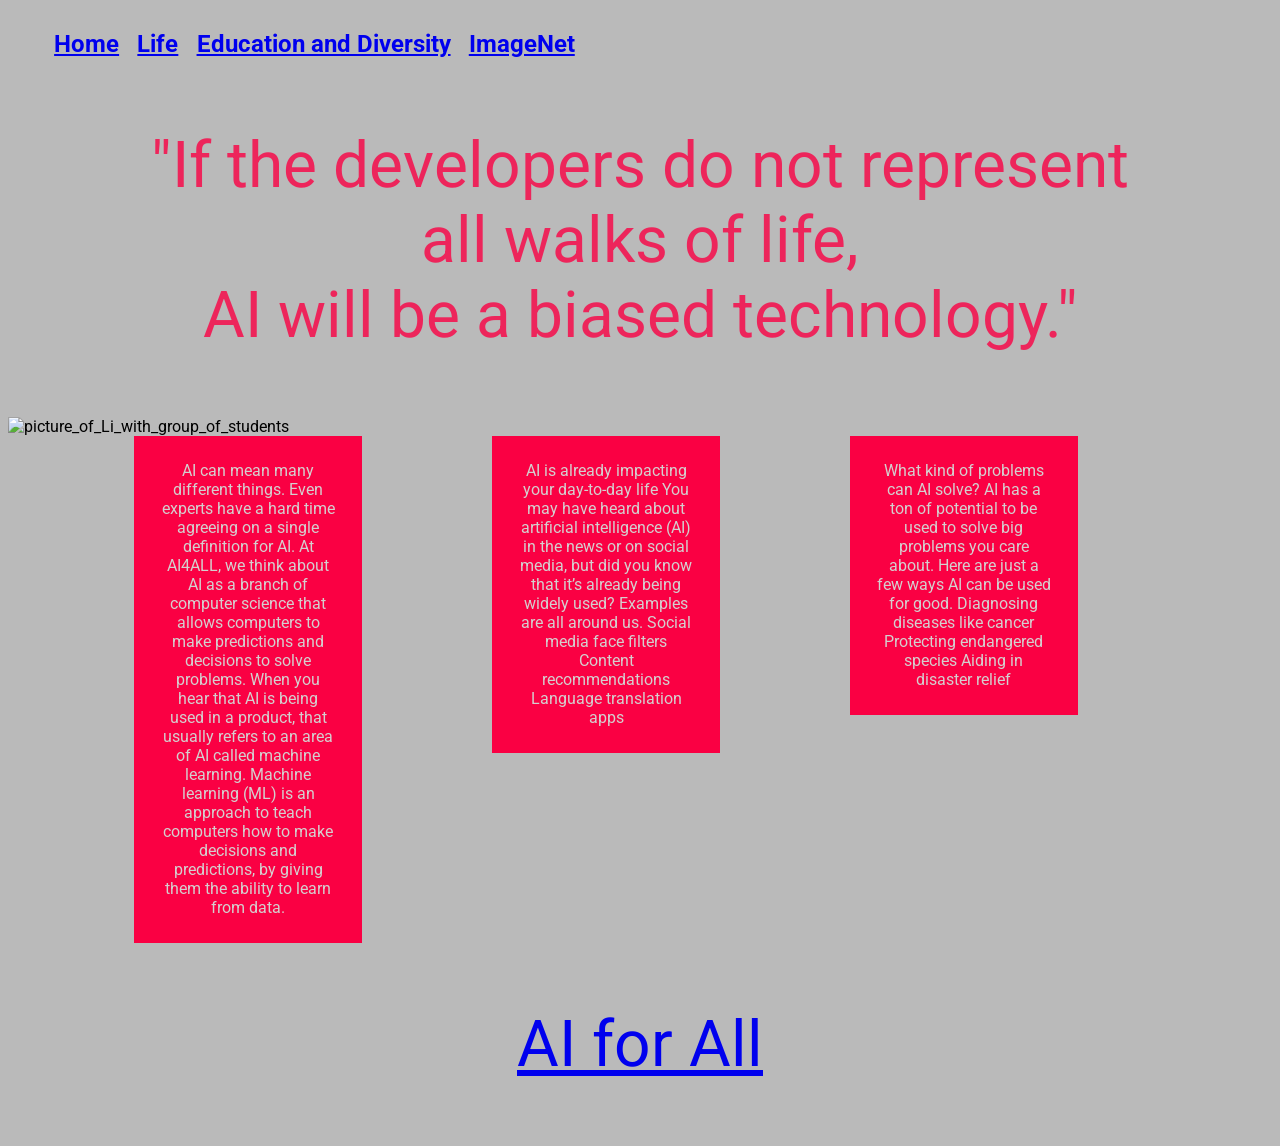
==== Final_Project/education_diversity.html @ 6d3c02b4 "Final project commit" ====
<!DOCTYPE html>
<html lang="en">
<head>
	<title>Ai Research</title>
	<link rel="stylesheet" type="text/css" href="style.css">
	<link rel="preconnect" href="https://fonts.googleapis.com">
<link rel="preconnect" href="https://fonts.gstatic.com" crossorigin>
<link href="https://fonts.googleapis.com/css2?family=Roboto:wght@900&display=swap" rel="stylesheet">
<link rel="preconnect" href="https://fonts.googleapis.com">
<link rel="preconnect" href="https://fonts.gstatic.com" crossorigin>
<link href="https://fonts.googleapis.com/css2?family=Roboto:wght@300&display=swap" rel="stylesheet">
<body>
	<section>
	<header>
		<h2>
		<nav>
			<ul>
				<li><a href="index.html">Home</a></li>
				<li><a href="life.html">Life</a></li>
				<li><a href="education_diversity.html">Education and Diversity</a></li>
				<li><a href="imagenet.html">ImageNet</a></li>
			</ul>
		</nav>
		</h2>
	</header>
    </section>
    <h3>"If the developers do not represent <br> 
    	all walks of life, <br>AI will be a biased technology."</h3>
    <img src="https://blog.nationalgeographic.org/wp-content/uploads/2019/08/MontgomeryFeiFeiLi-HighRes-014-720x480.jpg" alt="picture_of_Li_with_group_of_students" class="responsive">
<section class="textbox">    
<div>AI can mean many different things. Even experts have a hard time agreeing on a single definition for AI. At AI4ALL, we think about AI as a branch of computer science that allows computers to make predictions and decisions to solve problems. When you hear that AI is being used in a product, that usually refers to an area of AI called machine learning. Machine learning (ML) is an approach to teach computers how to make decisions and predictions, by giving them the ability to learn from data.
    </div>	
<div>AI is already impacting your day-to-day life
You may have heard about artificial intelligence (AI) in the news or on social media, but did you know that it’s already being widely used? Examples are all around us.

Social media face filters
Content recommendations
Language translation apps</div>

<div>What kind of problems can AI solve?
AI has a ton of potential to be used to solve big problems you care about. Here are just a few ways AI can be used for good.

Diagnosing diseases like cancer
Protecting endangered species
Aiding in disaster relief</div>
</section>

<section>
	<h3><a href="https://ai-4-all.org/"> AI for All</a></h3>
</section>




</body>
</html>
---- Final_Project/style.css ----
body {
  background-color: rgb(186, 186, 186);
  font-family: 'Roboto', sans-serif;
}
header{
	cursor: pointer;
  color: white
}
h2 {
	font-weight: bold;
}
h3 {
  font-weight: normal;
  border: 0%;
	font-family: 'Roboto', sans-serif; 
	text-align: center;
	font-size: 400%;
	color: rgba(250, 0, 67,0.8);
}
li {
	list-style: none;
	display: inline-block;
	text-align: left;
	font-family: 'Roboto', sans-serif;
	padding: 0.5%;
}

.responsive {
	width: 100%;
	height: auto;
	position: relative;
}
.section2 {
	font-family: 'Roboto', sans-serif;
	text-align: center;
	font-size: 500%;
	color: rgba(250, 0, 67,0.8);
}
.textbox div {
	width: 18%;
  height: 18%;
  margin-left: 10%;
  padding: 2%;
  border: 1% solid rgba(250, 0, 67);
	background-color: rgba(250, 0, 67);
	color: rgba(212, 207, 207);
	font-family: 'Roboto', sans-serif;
	display: inline-flex;
	text-align: center;
}

.video {
      display: flex;
    justify-content: center;
}
* {
  box-sizing: border-box;
}



.timeline {
  position: relative;
  max-width: 1200px;
  margin: 0 auto;
}

/* The actual timeline (the vertical ruler) */
.timeline::after {
  content: '';
  position: absolute;
  width: 6px;
  background-color: white;
  top: 0;
  bottom: 0;
  left: 50%;
  margin-left: -3px;
}

/* Container around content */
.container {
  padding: 10px 40px;
  position: relative;
  background-color: inherit;
  width: 50%;
}

/* The circles on the timeline */
.container::after {
  content: '';
  position: absolute;
  width: 25px;
  height: 25px;
  right: -17px;
  background-color: white;
  border: 4px solid rgba(250, 0, 67,0.8);
  top: 15px;
  border-radius: 50%;
  z-index: 1;
}

.left {
  left: 0;
}

.right {
  left: 50%;
}

/* Add arrows to the left container (pointing right) */
.left::before {
  content: " ";
  height: 0;
  position: absolute;
  top: 22px;
  width: 0;
  z-index: 1;
  right: 30px;
  border: medium solid white;
  border-width: 10px 0 10px 10px;
  border-color: transparent transparent transparent white;
}

/* Add arrows to the right container (pointing left) */
.right::before {
  content: " ";
  height: 0;
  position: absolute;
  top: 22px;
  width: 0;
  z-index: 1;
  left: 30px;
  border: medium solid white;
  border-width: 10px 10px 10px 0;
  border-color: transparent white transparent transparent;
}

/* Fix the circle for containers on the right side */
.right::after {
  left: -16px;
}

/* The actual content */
.content {
  padding: 20px 30px;
  background-color: white;
  position: relative;
  border-radius: 6px;
}

/* Media queries - Responsive timeline on screens less than 600px wide */
@media screen and (max-width: 600px) {
/* Place the timelime to the left */
  .timeline::after {
    left: 31px;
  }

/* Full-width containers */
  .container {
    width: 100%;
    padding-left: 70px;
    padding-right: 25px;
  }

/* Make sure that all arrows are pointing leftwards */
  .container::before {
    left: 60px;
    border: medium solid white;
    border-width: 10px 10px 10px 0;
    border-color: transparent white transparent transparent;
  }

/* Make sure all circles are at the same spot */
  .left::after, .right::after {
    left: 15px;
  }

/* Make all right containers behave like the left ones */
  .right {
    left: 0%;
  }
  .timeline::after {
  content: '';
  position: absolute;
  width: 6px;
  background-color: white;
  top: 0;
  bottom: 0;
  left: 50%;
  margin-left: -3px;
}

/* Container around content */
.container {
  padding: 10px 40px;
  position: relative;
  background-color: inherit;
  width: 50%;
}

/* The circles on the timeline */
.container::after {
  content: '';
  position: absolute;
  width: 25px;
  height: 25px;
  right: -17px;
  background-color: white;
  border: 4px solid rgba(250, 0, 67,0.8);
  top: 15px;
  border-radius: 50%;
  z-index: 1;
}

.left {
  left: 0;
}

.right {
  left: 50%;
}

/* Add arrows to the left container (pointing right) */
.left::before {
  content: " ";
  height: 0;
  position: absolute;
  top: 22px;
  width: 0;
  z-index: 1;
  right: 30px;
  border: medium solid white;
  border-width: 10px 0 10px 10px;
  border-color: transparent transparent transparent white;
}

/* Add arrows to the right container (pointing left) */
.right::before {
  content: " ";
  height: 0;
  position: absolute;
  top: 22px;
  width: 0;
  z-index: 1;
  left: 30px;
  border: medium solid white;
  border-width: 10px 10px 10px 0;
  border-color: transparent white transparent transparent;
}

/* Fix the circle for containers on the right side */
.right::after {
  left: -16px;
}

/* The actual content */
.content {
  padding: 20px 30px;
  background-color: white;
  position: relative;
  border-radius: 6px;
}

/* Media queries - Responsive timeline on screens less than 600px wide */
@media screen and (max-width: 600px) {
/* Place the timelime to the left */
  .timeline::after {
    left: 31px;
  }

/* Full-width containers */
  .container {
    width: 100%;
    padding-left: 70px;
    padding-right: 25px;
  }

/* Make sure that all arrows are pointing leftwards */
  .container::before {
    left: 60px;
    border: medium solid white;
    border-width: 10px 10px 10px 0;
    border-color: transparent white transparent transparent;
  }

/* Make sure all circles are at the same spot */
  .left::after, .right::after {
    left: 15px;
  }

/* Make all right containers behave like the left ones */
  .right {
    left: 0%;
  }
}
/* The actual timeline (the vertical ruler) */
.timeline::after {
  content: '';
  position: absolute;
  width: 6px;
  background-color: white;
  top: 0;
  bottom: 0;
  left: 50%;
  margin-left: -3px;
}

/* Container around content */
.container {
  padding: 10px 40px;
  position: relative;
  background-color: inherit;
  width: 50%;
}

/* The circles on the timeline */
.container::after {
  content: '';
  position: absolute;
  width: 25px;
  height: 25px;
  right: -17px;
  background-color: white;
  border: 4px solid #FF9F55;
  top: 15px;
  border-radius: 50%;
  z-index: 1;
}

/* Place the container to the left */
.left {
  left: 0;
}

/* Place the container to the right */
.right {
  left: 50%;
}

/* Add arrows to the left container (pointing right) */
.left::before {
  content: " ";
  height: 0;
  position: absolute;
  top: 22px;
  width: 0;
  z-index: 1;
  right: 30px;
  border: medium solid white;
  border-width: 10px 0 10px 10px;
  border-color: transparent transparent transparent white;
}

/* Add arrows to the right container (pointing left) */
.right::before {
  content: " ";
  height: 0;
  position: absolute;
  top: 22px;
  width: 0;
  z-index: 1;
  left: 30px;
  border: medium solid white;
  border-width: 10px 10px 10px 0;
  border-color: transparent white transparent transparent;
}

/* Fix the circle for containers on the right side */
.right::after {
  left: -16px;
}

/* The actual content */
.content {
  padding: 20px 30px;
  background-color: white;
  position: relative;
  border-radius: 6px;
}

/* Media queries - Responsive timeline on screens less than 600px wide */
@media screen and (max-width: 600px) {
/* Place the timelime to the left */
  .timeline::after {
    left: 31px;
  }

/* Full-width containers */
  .container {
    width: 100%;
    padding-left: 70px;
    padding-right: 25px;
  }

/* Make sure that all arrows are pointing leftwards */
  .container::before {
    left: 60px;
    border: medium solid white;
    border-width: 10px 10px 10px 0;
    border-color: transparent white transparent transparent;
  }

/* Make sure all circles are at the same spot */
  .left::after, .right::after {
    left: 15px;
  }

/* Make all right containers behave like the left ones */
  .right {
    left: 0%;
  }
}
.contact {
	list-style: none;
	display: inline-block;
	text-align: left;
	font-family: 'Roboto', sans-serif;
	padding: 0.5%;
}
h4 {
	font-family: 'Roboto', sans-serif;
	color: rgba(250, 0, 67);
	font-weight: bold;
	text-align: left;
}
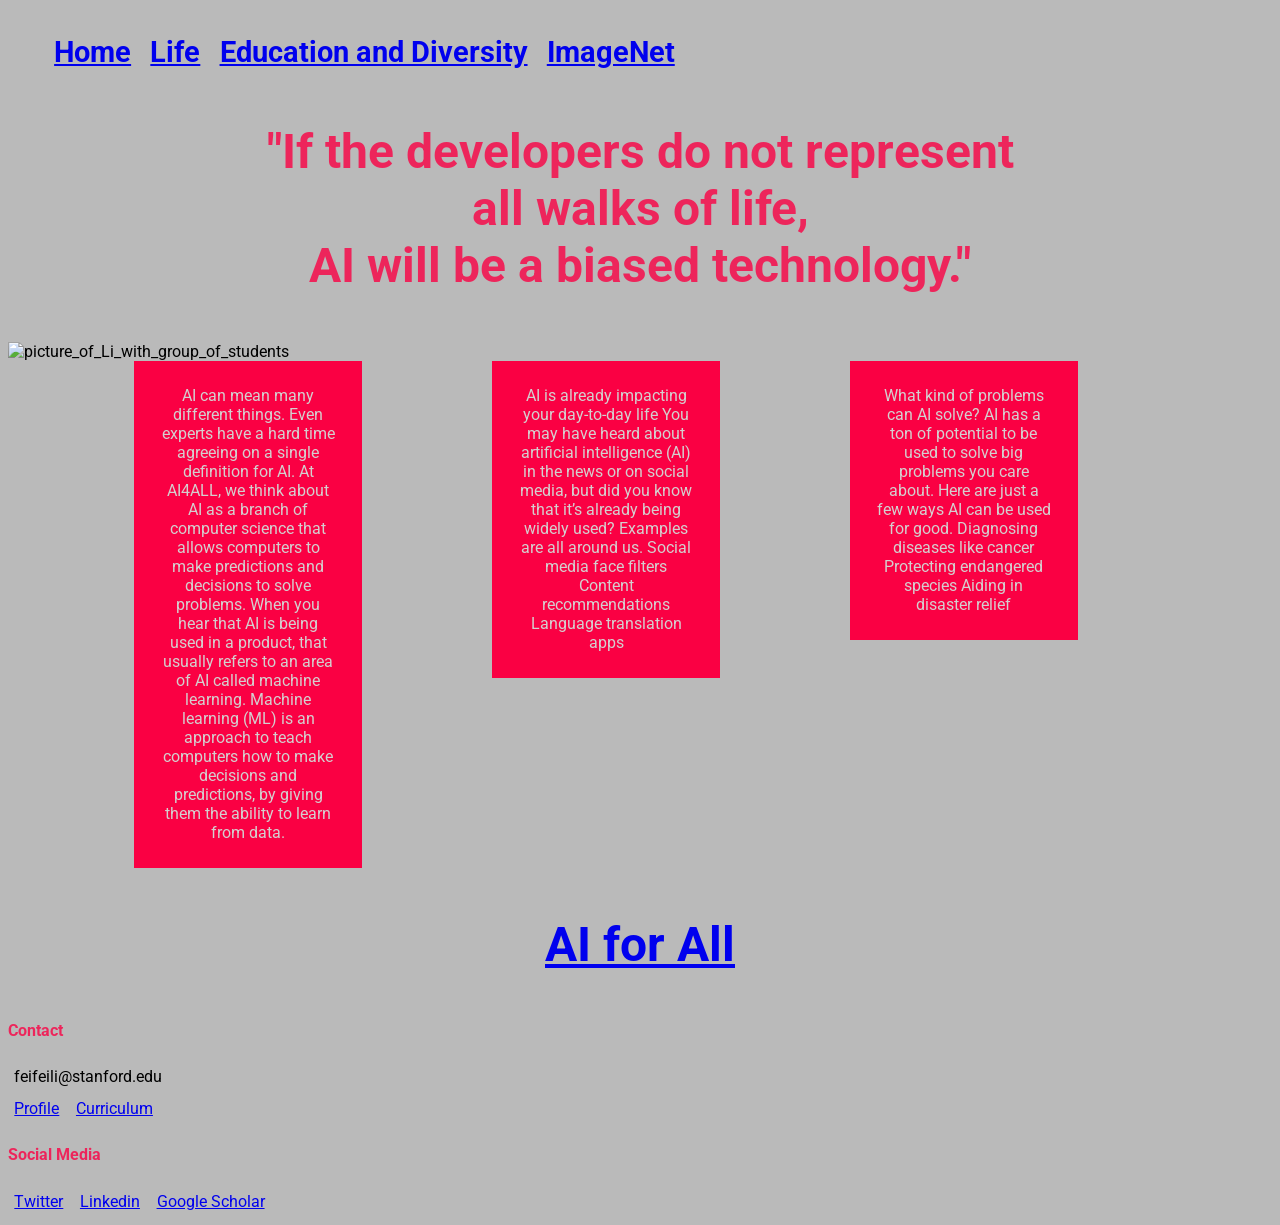
==== commit 884e7af1: "deleting DI-Bootcamp" ====
--- a/Final_Project/education_diversity.html
+++ b/Final_Project/education_diversity.html
@@ -49,7 +49,20 @@
 	<h3><a href="https://ai-4-all.org/"> AI for All</a></h3>
 </section>
 
+<footer>
+	<h4>Contact</h4>
+<li>feifeili@stanford.edu</li> <br>
+<li><a href="https://profiles.stanford.edu/fei-fei-li" target="_blank">Profile</a></li>
+<li><a href="chrome-extension://efaidnbmnnnibpcajpcglclefindmkaj/https://cap.stanford.edu/profiles/viewCV?facultyId=15052&name=Fei-Fei_Li" target="_blank">Curriculum</a></li>
+	
 
+  <h4>Social Media</h4>
+<li><a href="https://twitter.com/drfeifei" target="_blank">Twitter</a></li>
+<li><a href="https://www.linkedin.com/in/fei-fei-li-4541247/" target="_blank">Linkedin</a></li>
+<li><a href="https://scholar.google.com/citations?user=rDfyQnIAAAAJ&hl=en" target="_blank">Google Scholar</a></li>
+
+		
+</footer>
 
 
 </body>
--- a/Final_Project/style.css
+++ b/Final_Project/style.css
@@ -6,19 +6,41 @@
 	cursor: pointer;
   color: white
 }
+
+nav {
+  font-weight: bold;
+  font-size: 120%;
+  text-decoration: none;
+  color: rgba(250, 0, 67,0.8);
+
+}
+
+.boton {
+  text-align: right;
+  font-size: 100%;
+  color:rgba(250, 0, 67,0.8);
+}
+
+
 h2 {
 	font-weight: bold;
 }
 h3 {
-  font-weight: normal;
-  border: 0%;
-	font-family: 'Roboto', sans-serif; 
+  font-family: 'Roboto', sans-serif;
 	text-align: center;
-	font-size: 400%;
+	font-size: 300%;
 	color: rgba(250, 0, 67,0.8);
 }
+
+h4 {
+  text-align: left: 
+  font-weight: bold;
+  color: rgba(250, 0, 67,0.8);
+}
+
 li {
-	list-style: none;
+	text-decoration: none;
+  list-style: none;
 	display: inline-block;
 	text-align: left;
 	font-family: 'Roboto', sans-serif;
@@ -30,12 +52,7 @@
 	height: auto;
 	position: relative;
 }
-.section2 {
-	font-family: 'Roboto', sans-serif;
-	text-align: center;
-	font-size: 500%;
-	color: rgba(250, 0, 67,0.8);
-}
+
 .textbox div {
 	width: 18%;
   height: 18%;
@@ -53,6 +70,16 @@
       display: flex;
     justify-content: center;
 }
+
+.years{
+  font-family: 'Roboto', sans-serif;
+  font-weight: bold
+  text-align: center;
+	font-size: 100%;
+	color: rgba(250, 0, 67,0.8);
+
+
+}
 * {
   box-sizing: border-box;
 }
@@ -409,19 +436,9 @@
   .right {
     left: 0%;
   }
-}
-.contact {
-	list-style: none;
-	display: inline-block;
-	text-align: left;
-	font-family: 'Roboto', sans-serif;
-	padding: 0.5%;
-}
-h4 {
-	font-family: 'Roboto', sans-serif;
-	color: rgba(250, 0, 67);
-	font-weight: bold;
-	text-align: left;
-}
-
-
+
+  footer {
+    text-decoration: none;
+    display: inline-block;
+    column-rule-color: white;
+  }
